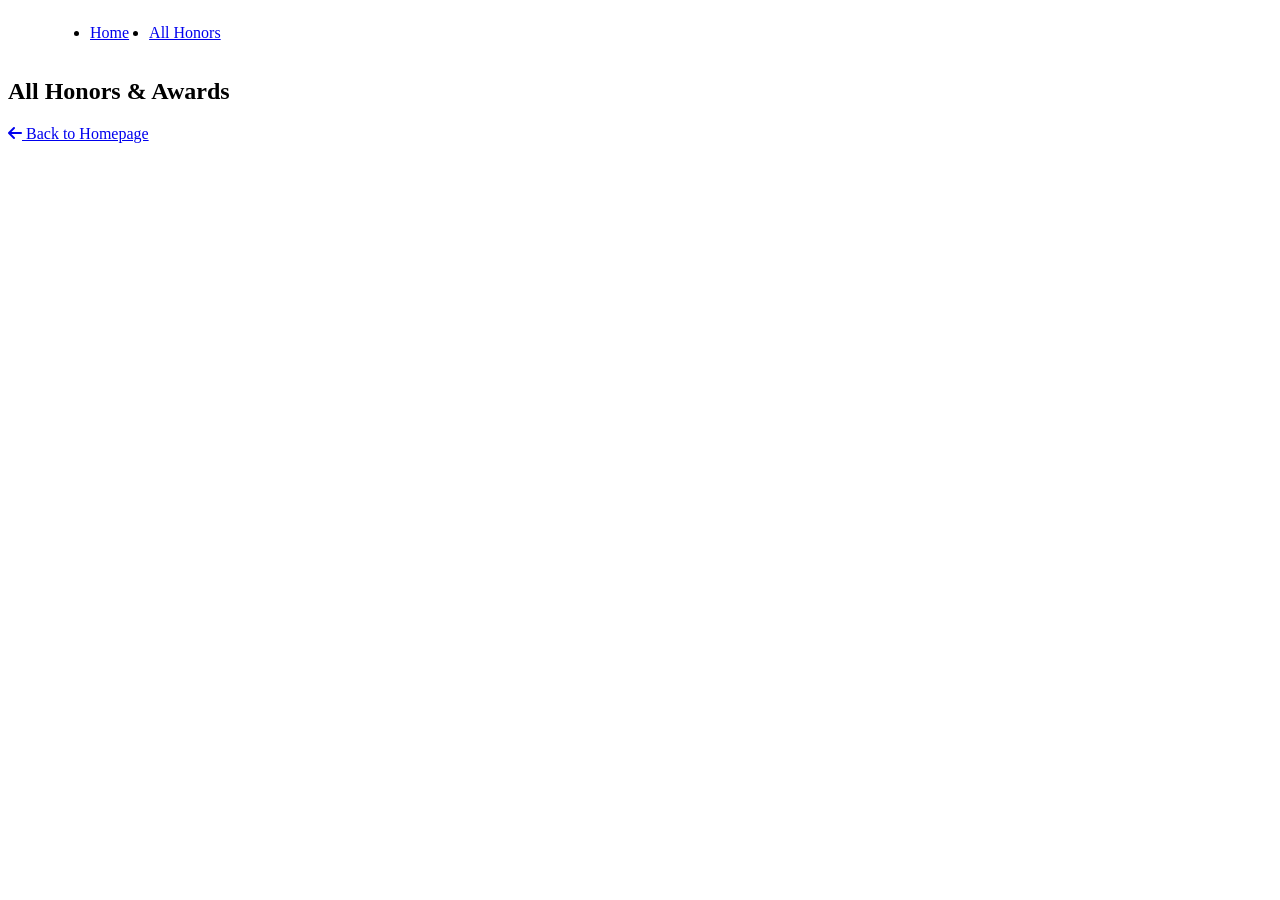
==== pages/all-honors.html @ 02fee80c "Personalize academic homepage" ====
<!DOCTYPE html>
<html lang="en">
<head>
    <meta charset="UTF-8">
    <meta name="viewport" content="width=device-width, initial-scale=1.0">
    <title>Honors - 郭相飞 Xiangfei Guo</title>
    <link rel="stylesheet" href="../styles.css">
    <link rel="stylesheet" href="https://cdnjs.cloudflare.com/ajax/libs/font-awesome/6.4.0/css/all.min.css">
</head>
<body>
    <nav class="top-nav">
        <ul class="nav-links" style="display:flex; gap:1.25rem; align-items:center; padding:1rem 1.25rem; max-width:1100px; margin:0 auto;">
            <li><a href="../index.html" class="nav-item">Home</a></li>
            <li><a href="#" class="nav-item active">All Honors</a></li>
        </ul>
    </nav>

    <div class="content-container">
        <div class="main-wrapper">
            <main class="main-content">
                <section id="all-honors" class="section">
                    <h2 class="section-title">All Honors & Awards</h2>
                    <div class="content-block">
                        <div id="all-honors-container" class="honors-list"></div>
                        <div class="view-all-container">
                            <a href="../index.html" class="view-all-btn"><i class="fas fa-arrow-left"></i> Back to Homepage</a>
                        </div>
                    </div>
                </section>
            </main>
        </div>
    </div>

    <script src="../script.js"></script>
</body>
</html>
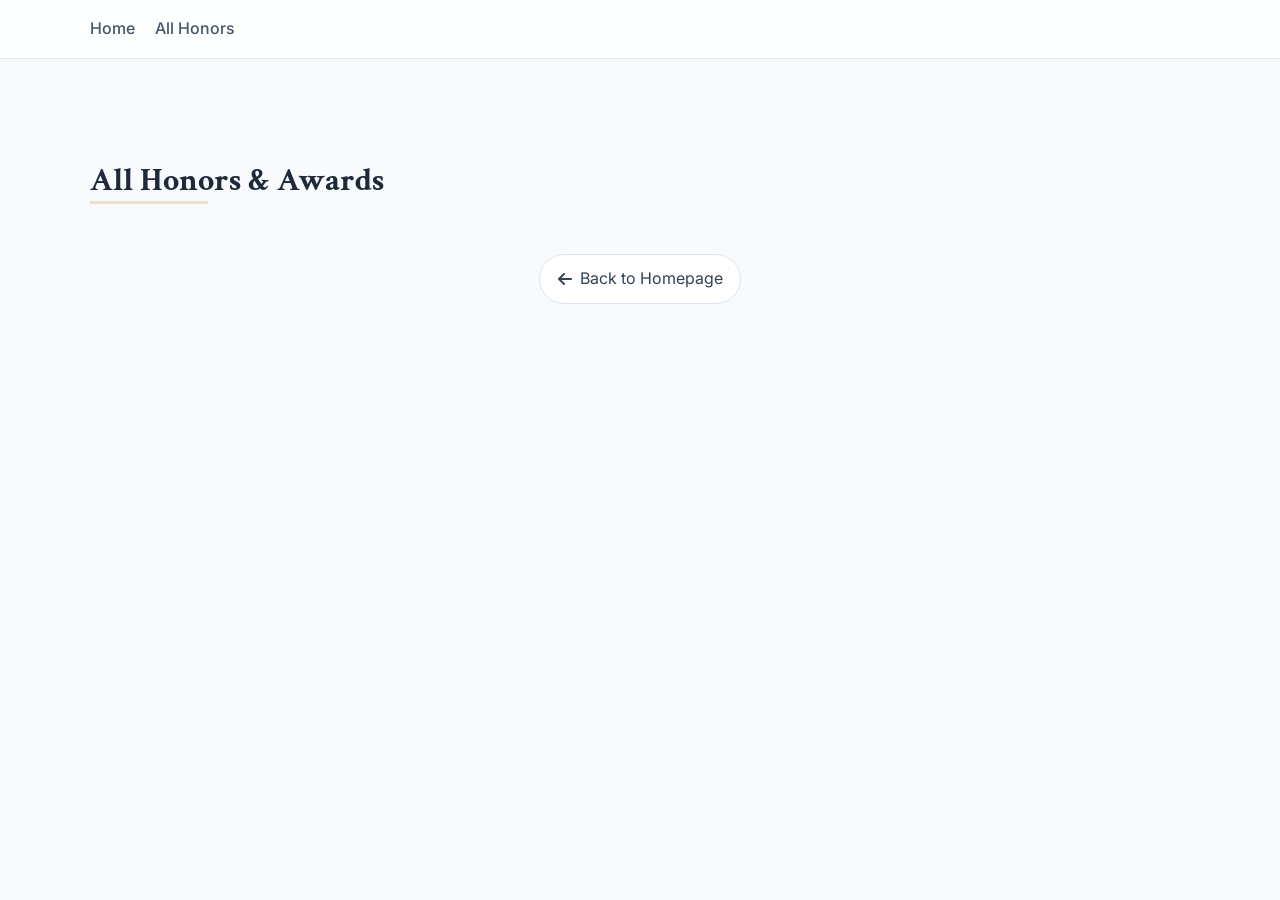
==== commit fe102159: "Refresh navigation assets after deployment" ====
--- a/pages/all-honors.html
+++ b/pages/all-honors.html
@@ -4,7 +4,7 @@
     <meta charset="UTF-8">
     <meta name="viewport" content="width=device-width, initial-scale=1.0">
     <title>Honors - 郭相飞 Xiangfei Guo</title>
-    <link rel="stylesheet" href="../styles.css">
+    <link rel="stylesheet" href="../styles.css?v=20261001-1">
     <link rel="stylesheet" href="https://cdnjs.cloudflare.com/ajax/libs/font-awesome/6.4.0/css/all.min.css">
 </head>
 <body>
@@ -31,6 +31,6 @@
         </div>
     </div>
 
-    <script src="../script.js"></script>
+    <script src="../script.js?v=20261001-1"></script>
 </body>
 </html>
--- a/styles.css
+++ b/styles.css
@@ -0,0 +1,593 @@
+@import url('https://fonts.googleapis.com/css2?family=Crimson+Text:ital,wght@0,400;0,600;0,700;1,400&family=Inter:wght@300;400;500;600;700&family=Kalam:wght@300;400;700&display=swap');
+
+body {
+    font-family: 'Inter', sans-serif;
+    color: #0f172a;
+    background-color: #f8fafc;
+    line-height: 1.6;
+    margin: 0;
+}
+
+h1, h2, h3, h4, h5, h6 {
+    font-family: 'Crimson Text', serif;
+}
+
+a {
+    color: inherit;
+}
+
+.font-serif {
+    font-family: 'Crimson Text', serif;
+}
+
+.font-sans {
+    font-family: 'Inter', sans-serif;
+}
+
+.glass {
+    background: rgba(255, 255, 255, 0.85);
+    backdrop-filter: blur(12px);
+    -webkit-backdrop-filter: blur(12px);
+    border-bottom: 1px solid rgba(255, 255, 255, 0.3);
+    box-shadow: 0 4px 30px rgba(0, 0, 0, 0.03);
+}
+
+.top-nav {
+    background: rgba(255, 255, 255, 0.92);
+    border-bottom: 1px solid #e2e8f0;
+}
+
+.nav-links {
+    display: flex;
+    align-items: center;
+    gap: 2rem;
+    list-style: none;
+    margin: 0;
+    padding: 0;
+}
+
+.nav-links > li {
+    margin: 0;
+}
+
+.nav-item {
+    position: relative;
+    font-weight: 500;
+    color: #475569;
+    transition: color 0.2s;
+    text-decoration: none;
+}
+
+.nav-item:hover,
+.nav-item.active {
+    color: #1e293b;
+}
+
+.nav-item::after {
+    content: '';
+    position: absolute;
+    width: 0;
+    height: 2px;
+    bottom: -4px;
+    left: 0;
+    background-color: #d4a562;
+    transition: width 0.3s ease;
+}
+
+.nav-item:hover::after,
+.nav-item.active::after {
+    width: 100%;
+}
+
+.mobile-nav-item.active {
+    color: #1e293b;
+}
+
+.profile-image-container {
+    position: relative;
+    z-index: 10;
+}
+
+section {
+    position: relative;
+}
+
+.section-header h2,
+.section-title {
+    position: relative;
+    display: inline-block;
+}
+
+.section-header h2::after,
+.section-title::after {
+    content: '';
+    position: absolute;
+    bottom: 2px;
+    left: 0;
+    width: 40%;
+    height: 3px;
+    background-color: rgba(212, 165, 98, 0.3);
+    z-index: -1;
+}
+
+.grid-layout {
+    display: grid;
+    grid-template-columns: 1fr;
+    gap: 2rem;
+}
+
+@media (min-width: 1024px) {
+    .grid-layout {
+        grid-template-columns: 320px 1fr;
+        gap: 4rem;
+        align-items: start;
+    }
+}
+
+.contact-card {
+    transition: all 0.3s ease;
+}
+
+.contact-card:hover {
+    transform: translateY(-2px);
+    box-shadow: 0 10px 15px -3px rgba(0, 0, 0, 0.1), 0 4px 6px -2px rgba(0, 0, 0, 0.05);
+    border-color: #cbd5e1;
+}
+
+::-webkit-scrollbar {
+    width: 8px;
+}
+
+::-webkit-scrollbar-track {
+    background: #f1f5f9;
+}
+
+::-webkit-scrollbar-thumb {
+    background: #cbd5e1;
+    border-radius: 4px;
+}
+
+::-webkit-scrollbar-thumb:hover {
+    background: #94a3b8;
+}
+
+.text-accent {
+    color: #d4a562;
+}
+
+.bg-accent {
+    background-color: #d4a562;
+}
+
+.border-accent {
+    border-color: #d4a562;
+}
+
+.hover\:text-accent:hover {
+    color: #d4a562;
+}
+
+details summary {
+    cursor: pointer;
+    transition: all 0.2s cubic-bezier(0.4, 0, 0.2, 1);
+    text-align: justify;
+}
+
+.formal-font {
+    font-family: 'Times New Roman', Times, serif;
+    font-size: 1.05rem;
+    line-height: 1.6;
+}
+
+.link-highlight {
+    color: #b7791f;
+    text-decoration: none;
+    border-bottom: 1px solid rgba(212, 165, 98, 0.35);
+}
+
+.link-highlight:hover {
+    color: #8b5e2b;
+}
+
+.social-btn {
+    width: 2.5rem;
+    height: 2.5rem;
+    display: inline-flex;
+    align-items: center;
+    justify-content: center;
+    border-radius: 999px;
+    border: 1px solid #e2e8f0;
+    color: #475569;
+    background: #ffffff;
+    text-decoration: none;
+    transition: all 0.2s ease;
+    box-shadow: 0 6px 18px -16px rgba(15, 23, 42, 0.55);
+}
+
+.social-btn:hover {
+    border-color: rgba(212, 165, 98, 0.5);
+    color: #b7791f;
+    transform: translateY(-1px);
+}
+
+.timeline-item {
+    align-items: flex-start;
+}
+
+.school-logo-container {
+    box-sizing: border-box;
+}
+
+.content-container {
+    max-width: 1100px;
+    margin: 0 auto;
+    padding: 6rem 1.25rem 3rem;
+}
+
+.main-wrapper {
+    width: 100%;
+}
+
+.main-content {
+    width: 100%;
+}
+
+.section {
+    background: transparent;
+}
+
+.section-title {
+    font-size: 2rem;
+    font-weight: 700;
+    color: #1e293b;
+    margin: 0 0 1rem;
+}
+
+.subtitle-text {
+    font-size: 0.95rem;
+    color: #64748b;
+    margin-left: 0.5rem;
+}
+
+.content-block {
+    margin-top: 1.5rem;
+}
+
+.view-all-container {
+    margin-top: 2rem;
+    display: flex;
+    justify-content: center;
+}
+
+.view-all-btn {
+    display: inline-flex;
+    align-items: center;
+    gap: 0.5rem;
+    padding: 0.7rem 1.1rem;
+    border-radius: 999px;
+    border: 1px solid #dbe4ef;
+    background: #ffffff;
+    color: #334155;
+    text-decoration: none;
+    transition: all 0.2s ease;
+}
+
+.view-all-btn:hover {
+    border-color: rgba(212, 165, 98, 0.55);
+    color: #b7791f;
+    background: #fffaf0;
+}
+
+.publication-filters {
+    display: flex;
+    flex-wrap: wrap;
+    gap: 0.75rem;
+    margin: 1rem 0 0;
+}
+
+.filter-link {
+    display: inline-flex;
+    align-items: center;
+    gap: 0.45rem;
+    padding: 0.55rem 0.95rem;
+    border-radius: 999px;
+    border: 1px solid #dbe4ef;
+    background: #ffffff;
+    color: #475569;
+    text-decoration: none;
+    transition: all 0.2s ease;
+}
+
+.filter-link:hover,
+.filter-link.active {
+    background: #1e293b;
+    border-color: #1e293b;
+    color: #ffffff;
+}
+
+.empty-state {
+    text-align: center;
+    color: #64748b;
+    padding: 2rem 0;
+}
+
+.pub-year-group {
+    margin-bottom: 2rem;
+}
+
+.pub-year-header {
+    font-family: 'Inter', sans-serif;
+    font-size: 1.35rem;
+    font-weight: 700;
+    font-style: italic;
+    letter-spacing: 0.05em;
+    color: #1e293b;
+    margin-bottom: 1rem;
+    border-bottom: 2px solid #e2e8f0;
+    padding-bottom: 0.25rem;
+    display: inline-block;
+}
+
+.pub-list-ul {
+    list-style: none;
+    padding-left: 0;
+    margin: 0;
+    display: flex;
+    flex-direction: column;
+    gap: 1.4rem;
+}
+
+.pub-list-item {
+    display: flex;
+    gap: 1.4rem;
+    align-items: flex-start;
+    padding: 1.2rem;
+    border: 1px solid #e2e8f0;
+    border-radius: 18px;
+    background: linear-gradient(135deg, #ffffff 0%, #f8fafc 100%);
+    transition: border-color 0.25s ease, background-color 0.25s ease;
+    line-height: 1.5;
+}
+
+.pub-list-item:hover {
+    border-color: rgba(212, 165, 98, 0.55);
+}
+
+.pub-content-wrapper {
+    width: 100%;
+    flex: 1 1 auto;
+}
+
+.pub-line-1 {
+    display: flex;
+    flex-wrap: wrap;
+    align-items: center;
+    gap: 0.55rem;
+    font-size: 1rem;
+    margin-bottom: 0.45rem;
+}
+
+.pub-title-text {
+    font-weight: 600;
+    color: #1e293b;
+    font-size: 1.08rem;
+    line-height: 1.35;
+    flex: 0 1 auto;
+}
+
+.pub-line-2 {
+    font-size: 0.95rem;
+    color: #4b5563;
+    margin-bottom: 0.35rem;
+}
+
+.pub-line-2 strong,
+.pub-line-2 b {
+    color: #1e293b;
+    font-weight: 600;
+}
+
+.pub-line-3 {
+    font-size: 0.9rem;
+    color: #64748b;
+    display: flex;
+    flex-wrap: wrap;
+    align-items: center;
+    gap: 0.35rem;
+}
+
+.pub-line-4 {
+    display: flex;
+    flex-wrap: wrap;
+    gap: 0.45rem;
+    margin-top: 0.45rem;
+}
+
+.pub-link-btn {
+    display: inline-block;
+    font-size: 0.76rem;
+    font-weight: 600;
+    padding: 0.2rem 0.65rem;
+    border: 1px solid #dbe4ef;
+    border-radius: 999px;
+    color: #475569;
+    text-decoration: none;
+    transition: all 0.2s;
+    background-color: #ffffff;
+    box-shadow: 0 8px 16px -14px rgba(15, 23, 42, 0.45);
+}
+
+.pub-link-btn:hover {
+    border-color: rgba(212, 165, 98, 0.55);
+    color: #b7791f;
+    background-color: #fffaf0;
+}
+
+.pub-link-btn.is-placeholder {
+    color: #94a3b8;
+    border-style: dashed;
+    background-color: #f8fafc;
+    cursor: default;
+}
+
+.pub-venue-tag {
+    display: inline-flex;
+    align-items: center;
+    justify-content: center;
+    padding: 0.28rem 0.8rem;
+    border-radius: 999px;
+    border: 1px solid rgba(148, 163, 184, 0.28);
+    background: rgba(255, 255, 255, 0.96);
+    font-size: 0.78rem;
+    font-weight: 700;
+    letter-spacing: 0.04em;
+    white-space: nowrap;
+}
+
+.pub-venue-inline-tag {
+    padding: 0.18rem 0.58rem;
+    font-size: 0.68rem;
+    letter-spacing: 0.025em;
+}
+
+.tag-conference {
+    color: #b7791f;
+    border-color: rgba(212, 165, 98, 0.36);
+    background: #fffaf0;
+}
+
+.tag-under-review {
+    color: #2563eb;
+    border-color: rgba(37, 99, 235, 0.22);
+    background: #eff6ff;
+}
+
+.pub-badge-highlight {
+    display: inline-block;
+    background-color: #ef4444;
+    color: #ffffff;
+    font-size: 0.75rem;
+    font-weight: 700;
+    padding: 0.16rem 0.5rem;
+    border-radius: 999px;
+    line-height: 1.2;
+}
+
+.pub-list-item.with-thumbnail-expanded {
+    display: flex;
+}
+
+.pub-thumbnail-box {
+    width: 300px;
+    aspect-ratio: 16 / 9;
+    flex-shrink: 0;
+    order: -1;
+    position: relative;
+    border-radius: 14px;
+    overflow: hidden;
+    background: linear-gradient(180deg, #f8fafc 0%, #eef2f7 100%);
+    border: 1px solid rgba(226, 232, 240, 0.9);
+    padding: 0.35rem;
+}
+
+.pub-thumbnail-box img {
+    width: 100%;
+    height: 100%;
+    display: block;
+    border-radius: 10px;
+    object-fit: contain;
+    background: #ffffff;
+}
+
+.news-item {
+    display: grid;
+    grid-template-columns: 80px 1fr;
+    gap: 1.5rem;
+    align-items: baseline;
+    padding-bottom: 0.5rem;
+    border-bottom: 1px dashed #e2e8f0;
+}
+
+.news-item:last-child {
+    border-bottom: none;
+}
+
+.news-date {
+    font-family: 'Kalam', cursive;
+    font-weight: 400;
+    font-size: 0.9rem;
+    color: #64748b;
+    white-space: nowrap;
+}
+
+.news-content {
+    font-family: 'Kalam', cursive;
+    font-size: 0.95rem;
+    color: #334155;
+    line-height: 1.5;
+}
+
+.news-content a {
+    color: #b7791f;
+    text-decoration: none;
+}
+
+.honor-item {
+    display: grid;
+    grid-template-columns: 100px 1fr;
+    gap: 1.5rem;
+    align-items: baseline;
+    margin-bottom: 1.5rem;
+}
+
+.honor-year {
+    font-family: 'Courier New', Courier, monospace;
+    font-weight: 700;
+    font-size: 0.9rem;
+    color: #d4a562;
+    text-align: right;
+    white-space: nowrap;
+}
+
+.honor-content h3 {
+    font-size: 1rem;
+    font-weight: 600;
+    color: #1e293b;
+    margin: 0 0 0.2rem;
+}
+
+.honor-content p {
+    margin: 0;
+    color: #475569;
+}
+
+@media (max-width: 640px) {
+    .content-container {
+        padding-top: 5rem;
+    }
+
+    .news-item,
+    .honor-item {
+        grid-template-columns: 1fr;
+        gap: 0.4rem;
+    }
+
+    .honor-year {
+        text-align: left;
+    }
+
+    .pub-list-item,
+    .pub-list-item.with-thumbnail-expanded {
+        flex-direction: column;
+    }
+
+    .pub-thumbnail-box {
+        width: 100%;
+        max-width: none;
+    }
+
+    .publication-filters {
+        flex-direction: column;
+        align-items: stretch;
+    }
+}
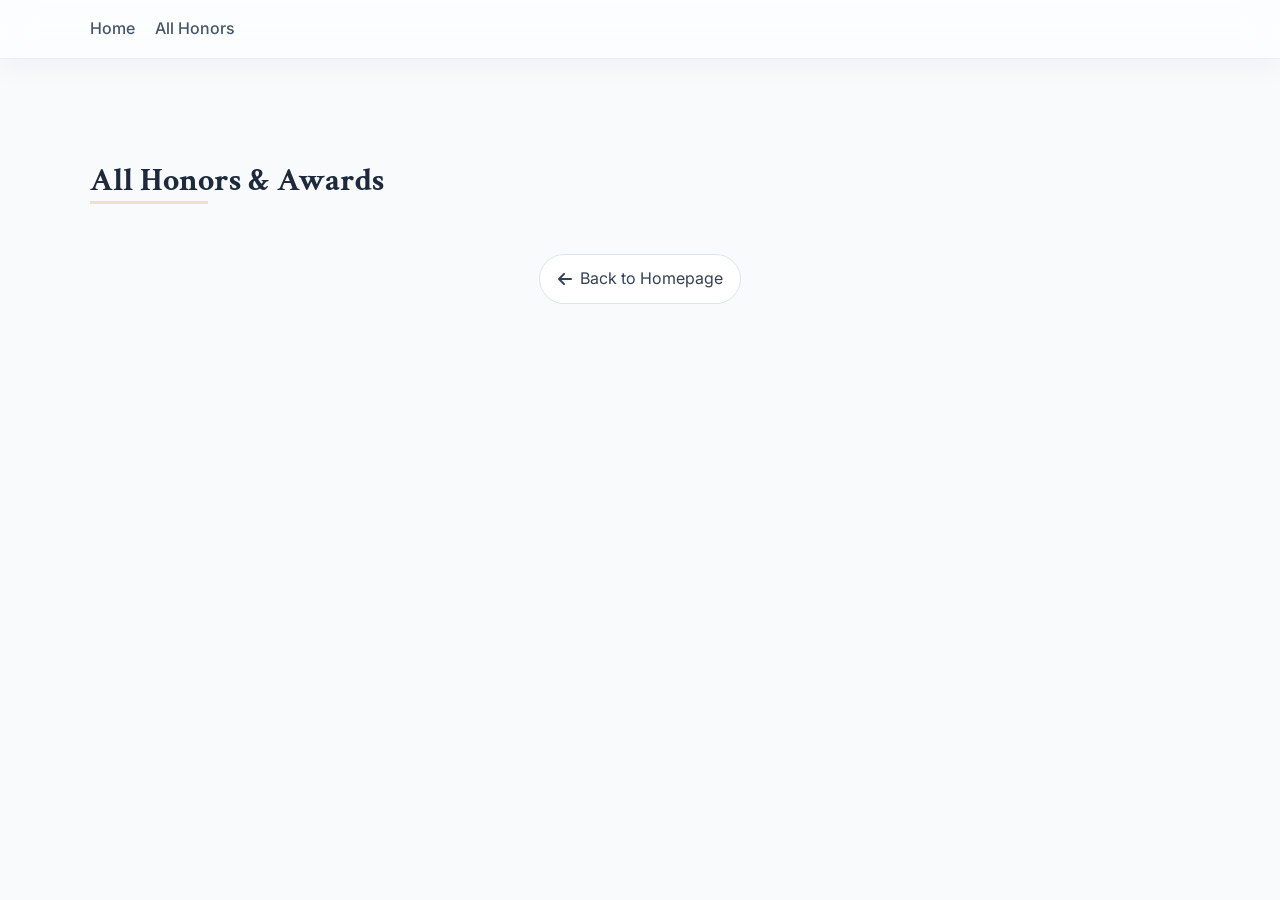
==== commit 02ba99ca: "Add staggered reveals and frosted navigation" ====
--- a/pages/all-honors.html
+++ b/pages/all-honors.html
@@ -4,7 +4,7 @@
     <meta charset="UTF-8">
     <meta name="viewport" content="width=device-width, initial-scale=1.0">
     <title>Honors - 郭相飞 Xiangfei Guo</title>
-    <link rel="stylesheet" href="../styles.css?v=20261001-1">
+    <link rel="stylesheet" href="../styles.css?v=20261001-4">
     <link rel="stylesheet" href="https://cdnjs.cloudflare.com/ajax/libs/font-awesome/6.4.0/css/all.min.css">
 </head>
 <body>
@@ -31,6 +31,6 @@
         </div>
     </div>
 
-    <script src="../script.js?v=20261001-1"></script>
+    <script src="../script.js?v=20261001-4"></script>
 </body>
 </html>
--- a/styles.css
+++ b/styles.css
@@ -25,16 +25,25 @@
 }
 
 .glass {
-    background: rgba(255, 255, 255, 0.85);
-    backdrop-filter: blur(12px);
-    -webkit-backdrop-filter: blur(12px);
-    border-bottom: 1px solid rgba(255, 255, 255, 0.3);
-    box-shadow: 0 4px 30px rgba(0, 0, 0, 0.03);
+    background: rgba(255, 255, 255, 0.62);
+    backdrop-filter: blur(18px) saturate(150%);
+    -webkit-backdrop-filter: blur(18px) saturate(150%);
+    border-bottom: 1px solid rgba(255, 255, 255, 0.5);
 }
 
 .top-nav {
-    background: rgba(255, 255, 255, 0.92);
-    border-bottom: 1px solid #e2e8f0;
+    background: rgba(255, 255, 255, 0.62);
+    backdrop-filter: blur(18px) saturate(150%);
+    -webkit-backdrop-filter: blur(18px) saturate(150%);
+    border-bottom: 1px solid rgba(226, 232, 240, 0.72);
+    box-shadow: 0 8px 30px rgba(15, 23, 42, 0.04);
+    transition: background-color 0.3s ease, box-shadow 0.3s ease, border-color 0.3s ease;
+}
+
+.top-nav.is-scrolled {
+    background: rgba(255, 255, 255, 0.78);
+    border-bottom-color: rgba(203, 213, 225, 0.78);
+    box-shadow: 0 10px 35px rgba(15, 23, 42, 0.08);
 }
 
 .nav-links {
@@ -90,6 +99,44 @@
 
 section {
     position: relative;
+}
+
+.js .profile-card,
+.js .content-column > section:not(.hidden) {
+    opacity: 0;
+    transform: translateY(22px);
+    filter: blur(4px);
+    transition:
+        opacity 0.65s cubic-bezier(0.22, 1, 0.36, 1),
+        transform 0.65s cubic-bezier(0.22, 1, 0.36, 1),
+        filter 0.65s cubic-bezier(0.22, 1, 0.36, 1);
+    transition-delay: var(--reveal-delay, 0ms);
+    will-change: opacity, transform, filter;
+}
+
+.js .profile-card.reveal-visible,
+.js .content-column > section:not(.hidden).reveal-visible {
+    opacity: 1;
+    transform: translateY(0);
+    filter: blur(0);
+}
+
+@media (prefers-reduced-motion: reduce) {
+    html {
+        scroll-behavior: auto !important;
+    }
+
+    .js .profile-card,
+    .js .content-column > section:not(.hidden) {
+        opacity: 1;
+        transform: none;
+        filter: none;
+        transition: none;
+    }
+
+    .top-nav {
+        transition: none;
+    }
 }
 
 .section-header h2,
@@ -121,6 +168,10 @@
         grid-template-columns: 320px 1fr;
         gap: 4rem;
         align-items: start;
+    }
+
+    #educations {
+        min-height: calc(100vh - 8rem);
     }
 }
 
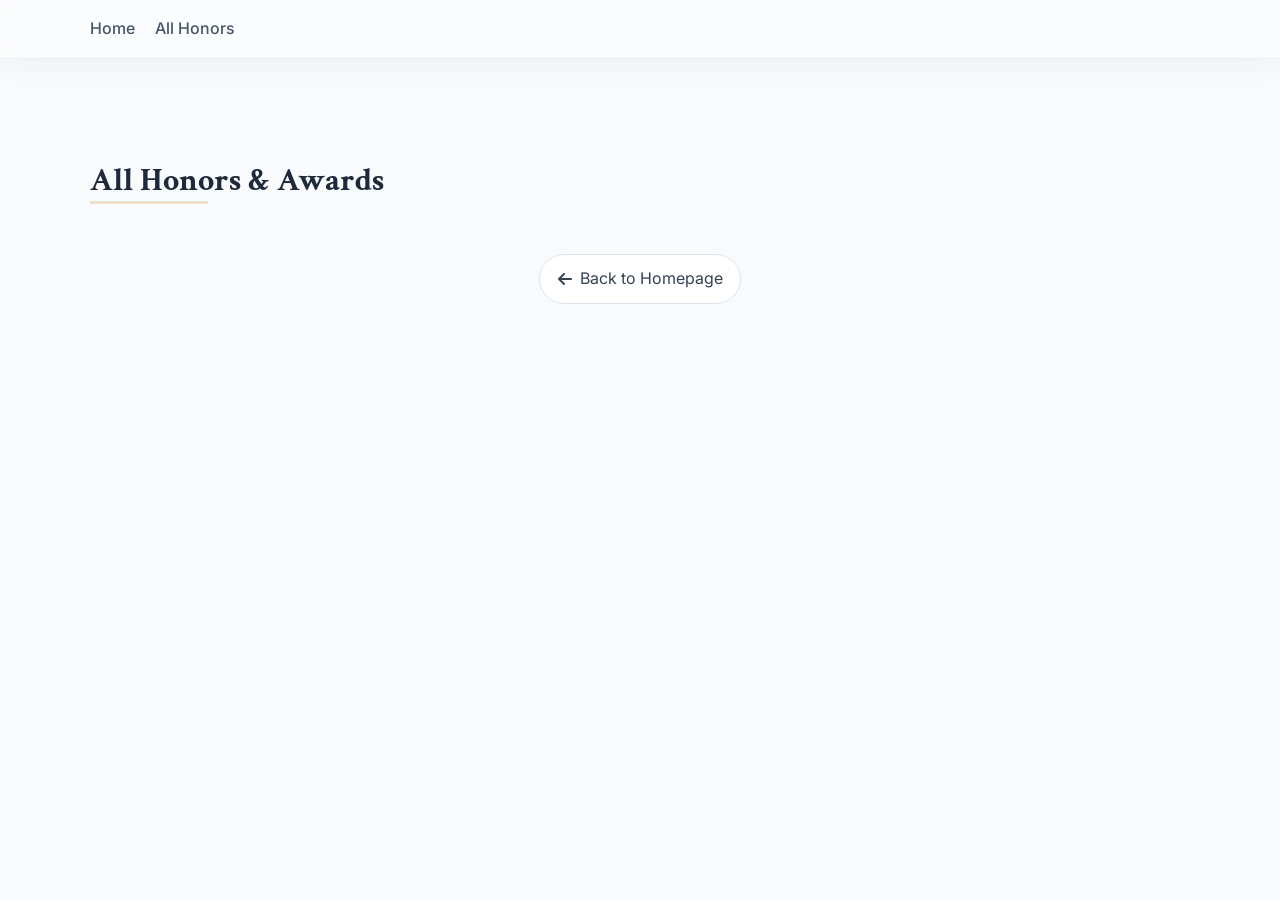
==== commit 4822ea73: "Refine translucent nav and gradient underline" ====
--- a/pages/all-honors.html
+++ b/pages/all-honors.html
@@ -4,7 +4,7 @@
     <meta charset="UTF-8">
     <meta name="viewport" content="width=device-width, initial-scale=1.0">
     <title>Honors - 郭相飞 Xiangfei Guo</title>
-    <link rel="stylesheet" href="../styles.css?v=20261001-4">
+    <link rel="stylesheet" href="../styles.css?v=20261001-5">
     <link rel="stylesheet" href="https://cdnjs.cloudflare.com/ajax/libs/font-awesome/6.4.0/css/all.min.css">
 </head>
 <body>
@@ -31,6 +31,6 @@
         </div>
     </div>
 
-    <script src="../script.js?v=20261001-4"></script>
+    <script src="../script.js?v=20261001-5"></script>
 </body>
 </html>
--- a/styles.css
+++ b/styles.css
@@ -25,14 +25,14 @@
 }
 
 .glass {
-    background: rgba(255, 255, 255, 0.62);
+    background: rgba(255, 255, 255, 0.42);
     backdrop-filter: blur(18px) saturate(150%);
     -webkit-backdrop-filter: blur(18px) saturate(150%);
     border-bottom: 1px solid rgba(255, 255, 255, 0.5);
 }
 
 .top-nav {
-    background: rgba(255, 255, 255, 0.62);
+    background: rgba(255, 255, 255, 0.42);
     backdrop-filter: blur(18px) saturate(150%);
     -webkit-backdrop-filter: blur(18px) saturate(150%);
     border-bottom: 1px solid rgba(226, 232, 240, 0.72);
@@ -41,7 +41,7 @@
 }
 
 .top-nav.is-scrolled {
-    background: rgba(255, 255, 255, 0.78);
+    background: rgba(255, 255, 255, 0.56);
     border-bottom-color: rgba(203, 213, 225, 0.78);
     box-shadow: 0 10px 35px rgba(15, 23, 42, 0.08);
 }
@@ -79,7 +79,12 @@
     height: 2px;
     bottom: -4px;
     left: 0;
-    background-color: #d4a562;
+    background: linear-gradient(
+        90deg,
+        #d4a562 0%,
+        rgba(212, 165, 98, 0.72) 55%,
+        rgba(212, 165, 98, 0) 100%
+    );
     transition: width 0.3s ease;
 }
 
